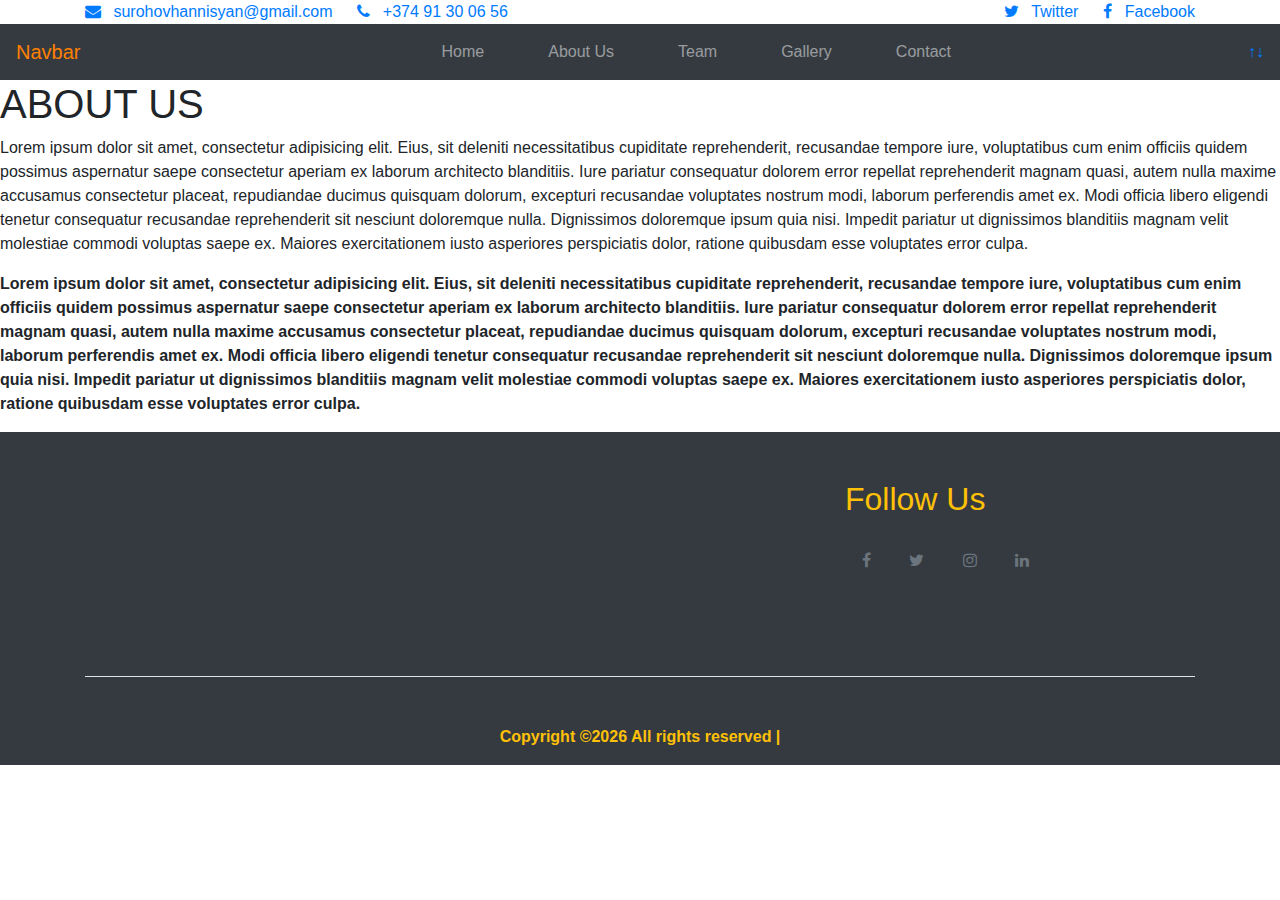
==== about.html @ 060c4eb2 "Add files via upload" ====
<!DOCTYPE html>
<html lang="en">
<head>
	<meta charset="UTF-8">
	<title>Document</title>
	<meta name="viewport" content="width=device-width, initial-scale=1">
  <link rel="stylesheet" href="https://cdnjs.cloudflare.com/ajax/libs/font-awesome/4.7.0/css/font-awesome.min.css">
  <link rel="stylesheet" href="https://maxcdn.bootstrapcdn.com/bootstrap/4.4.1/css/bootstrap.min.css">
  <script src="https://ajax.googleapis.com/ajax/libs/jquery/3.4.1/jquery.min.js"></script>
  <script src="https://cdnjs.cloudflare.com/ajax/libs/popper.js/1.16.0/umd/popper.min.js"></script>
  <script src="https://maxcdn.bootstrapcdn.com/bootstrap/4.4.1/js/bootstrap.min.js"></script>
	<link rel="stylesheet" href="css/new.css">
	<link rel="stylesheet" href="css/style.css">
  
</head>
<body oncopy="return false" onselectstart="return false" oncontextmenu="return false">
<!--header-->
<div class="top-bar">
    <div class="container">
        <div class="row">
          <div class="col-12">
            <a href="mailto:surohovhannisyan@gmail.com" class=""><span class="mr-2  fa fa-envelope"></span> <span class="d-none d-md-inline-block">surohovhannisyan@gmail.com</span></a>
            <span class="mx-md-2 d-inline-block"></span>
            <a href="#" class=""><span class="mr-2  fa fa-phone"></span> <span class="d-none d-md-inline-block">+374 91 30 06 56</span></a>


        <div class="float-right">

            <a href="#" class=""><span class="mr-2  fa fa-twitter"></span> <span class="d-none d-md-inline-block">Twitter</span></a>
            <span class="mx-md-2 d-inline-block"></span>
            <a href="https://www.facebook.com/surohovhannisyann" target="_blank" class=""><span class="mr-2  fa fa-facebook"></span> <span class="d-none d-md-inline-block">Facebook</span></a>

        </div>

    </div>

   </div>

  </div>
 </div>
<!--header-->
<!--nav-->
<nav class="navbar navbar-expand-md bg-dark navbar-dark sticky-top">
  <a class="navbar-brand" style="color:  #ff8000" href="index.html">Navbar</a>
  <button class="navbar-toggler" type="button" data-toggle="collapse" data-target="#collapsibleNavbar">
    <span class="navbar-toggler-icon"></span>
  </button>
  <div class="collapse navbar-collapse justify-content-center mx-5" id="collapsibleNavbar">
    <ul class="navbar-nav  text-left">
      <li class="nav-item ml-5">
        <a class="nav-link " href="index.html">Home</a>
      </li>
      <li class="nav-item ml-5">
        <a class="nav-link" href="about.html">About Us</a>
      </li>
      <li class="nav-item ml-5">
        <a class="nav-link" href="team.html">Team</a>
      </li> 
          <li class="nav-item ml-5">
        <a class="nav-link" href="gallery.html">Gallery</a>
      </li> 
          <li class="nav-item ml-5">
        <a class="nav-link " href="contact.html">Contact</a>
      </li>    
    </ul>
  </div>  
  <!-- arrow -->
  <a href="about.html" id="btnup">↑</a>
  <a href="#end" id="btndown">↓</a>
<!-- arrows -->
</nav>

 </div>
 <!-- nav -->
<div class="section" style="background-image: url(images/background-balance-business-commerce-583846.jpg); background-size: 100% 100%;background-repeat: no-repeat; background-position: center;">
  <h1>ABOUT US</h1>

    </div>
   
        <div class="section" style=" background-position: center;background-repeat: no-repeat; background-size: 100% 100%;">
          <div class="abouttitle ">
          <p class="text-black">Lorem ipsum dolor sit amet, consectetur adipisicing elit. Eius, sit deleniti necessitatibus cupiditate reprehenderit, recusandae tempore iure, voluptatibus cum enim officiis quidem possimus aspernatur saepe consectetur aperiam ex laborum architecto blanditiis. Iure pariatur consequatur dolorem error repellat reprehenderit magnam quasi, autem nulla maxime accusamus consectetur placeat, repudiandae ducimus quisquam dolorum, excepturi recusandae voluptates nostrum modi, laborum perferendis amet ex. Modi officia libero eligendi tenetur consequatur recusandae reprehenderit sit nesciunt doloremque nulla. Dignissimos doloremque ipsum quia nisi. Impedit pariatur ut dignissimos blanditiis magnam velit molestiae commodi voluptas saepe ex. Maiores exercitationem iusto asperiores perspiciatis dolor, ratione quibusdam esse voluptates error culpa.</p></div>
    </div>
        <div class="section" style=" background-position: center;background-repeat: no-repeat; background-size: 100% 100%;">
           <div class="abouttitle ">
          <p class="text-black font-weight-bold">Lorem ipsum dolor sit amet, consectetur adipisicing elit. Eius, sit deleniti necessitatibus cupiditate reprehenderit, recusandae tempore iure, voluptatibus cum enim officiis quidem possimus aspernatur saepe consectetur aperiam ex laborum architecto blanditiis. Iure pariatur consequatur dolorem error repellat reprehenderit magnam quasi, autem nulla maxime accusamus consectetur placeat, repudiandae ducimus quisquam dolorum, excepturi recusandae voluptates nostrum modi, laborum perferendis amet ex. Modi officia libero eligendi tenetur consequatur recusandae reprehenderit sit nesciunt doloremque nulla. Dignissimos doloremque ipsum quia nisi. Impedit pariatur ut dignissimos blanditiis magnam velit molestiae commodi voluptas saepe ex. Maiores exercitationem iusto asperiores perspiciatis dolor, ratione quibusdam esse voluptates error culpa.</p></div>
    </div>
    
 <!--footer-->
       <footer id="end" class="bg-dark pt-5" style="background-position: center; background-size: 100% 100%; background-repeat: no-repeat;">
      <div class="container">
        <div class="row">
          <div class="col-md-6">
            <div class="row">
             </div>
          </div>
          <div class="col-md-4 ml-auto">

            <h2 class="text-warning mb-4">Follow Us</h2>
            <a href="https://www.facebook.com/surohovhannisyann" target="_blank" class="btn border-w-2 rounded primary-primary-outline--hover pl-3 pr-3"><span class="fa fa-facebook text-secondary"></span></a>
            <a href="#" class="btn border-w-2 rounded primary-primary-outline--hover pl-3 pr-3"><span class="fa fa-twitter text-secondary"></span></a>
            <a href="#" class="btn border-w-2 rounded primary-primary-outline--hover pl-3 pr-3"><span class="fa fa-instagram text-secondary"></span></a>
            <a href="#" class="btn border-w-2 rounded primary-primary-outline--hover pl-3 pr-3"><span class="fa fa-linkedin text-secondary"></span></a>
            </form>
          </div>
        </div>
        <div class="row pt-5 mt-5 text-center">
          <div class="col-md-12">
            <div class="border-top pt-5 font-weight-bold text-warning">
              <p>
            Copyright &copy;<script>document.write(new Date().getFullYear())</script> All rights reserved |
            </p>
            </div>
          </div>

        </div>
      </div>
    </footer>
<!--footer-->
<script>
  window.addEventListener('scroll',function() {
    if(pageYOffset > 100) {
      btnup.style.display = 'block';
      btndown.style.display = 'block'
    } else {
        btnup.style.display = 'none'
        btndown.style.display = 'none'
      }
  })
</script>
</body>
</html>
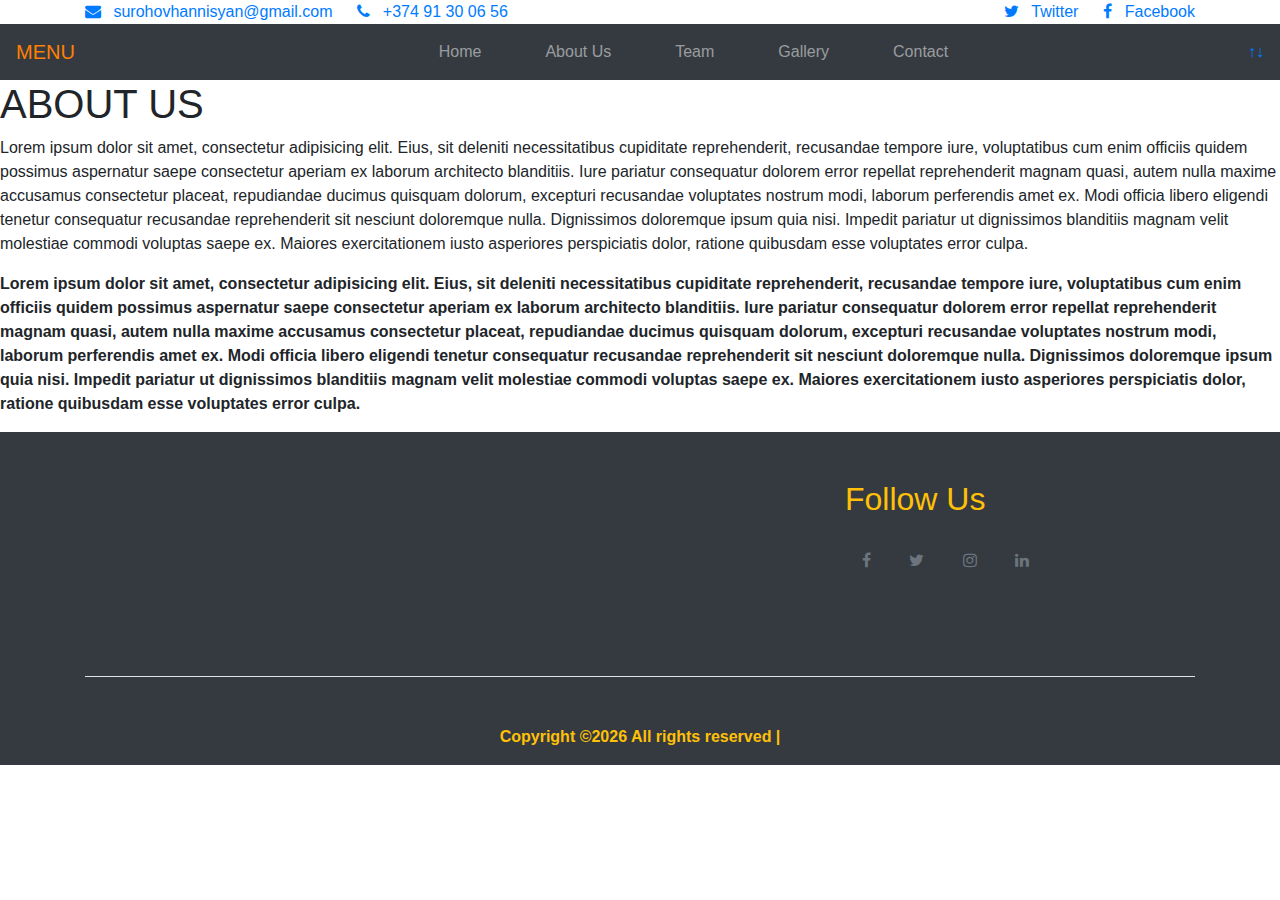
==== commit 142dbdae: "Add files via upload" ====
--- a/about.html
+++ b/about.html
@@ -2,7 +2,7 @@
 <html lang="en">
 <head>
 	<meta charset="UTF-8">
-	<title>Document</title>
+	<title>About Us</title>
 	<meta name="viewport" content="width=device-width, initial-scale=1">
   <link rel="stylesheet" href="https://cdnjs.cloudflare.com/ajax/libs/font-awesome/4.7.0/css/font-awesome.min.css">
   <link rel="stylesheet" href="https://maxcdn.bootstrapcdn.com/bootstrap/4.4.1/css/bootstrap.min.css">
@@ -41,7 +41,7 @@
 <!--header-->
 <!--nav-->
 <nav class="navbar navbar-expand-md bg-dark navbar-dark sticky-top">
-  <a class="navbar-brand" style="color:  #ff8000" href="index.html">Navbar</a>
+  <a class="navbar-brand" style="color:  #ff8000" href="index.html">MENU</a>
   <button class="navbar-toggler" type="button" data-toggle="collapse" data-target="#collapsibleNavbar">
     <span class="navbar-toggler-icon"></span>
   </button>
@@ -72,7 +72,7 @@
 
  </div>
  <!-- nav -->
-<div class="section" style="background-image: url(images/background-balance-business-commerce-583846.jpg); background-size: 100% 100%;background-repeat: no-repeat; background-position: center;">
+<div class="section" id="aboutPhoto" style="background-image: url(images/background-balance-business-commerce-583846.jpg); background-size: 100% 100%;background-repeat: no-repeat; background-position: center;">
   <h1>ABOUT US</h1>
 
     </div>
